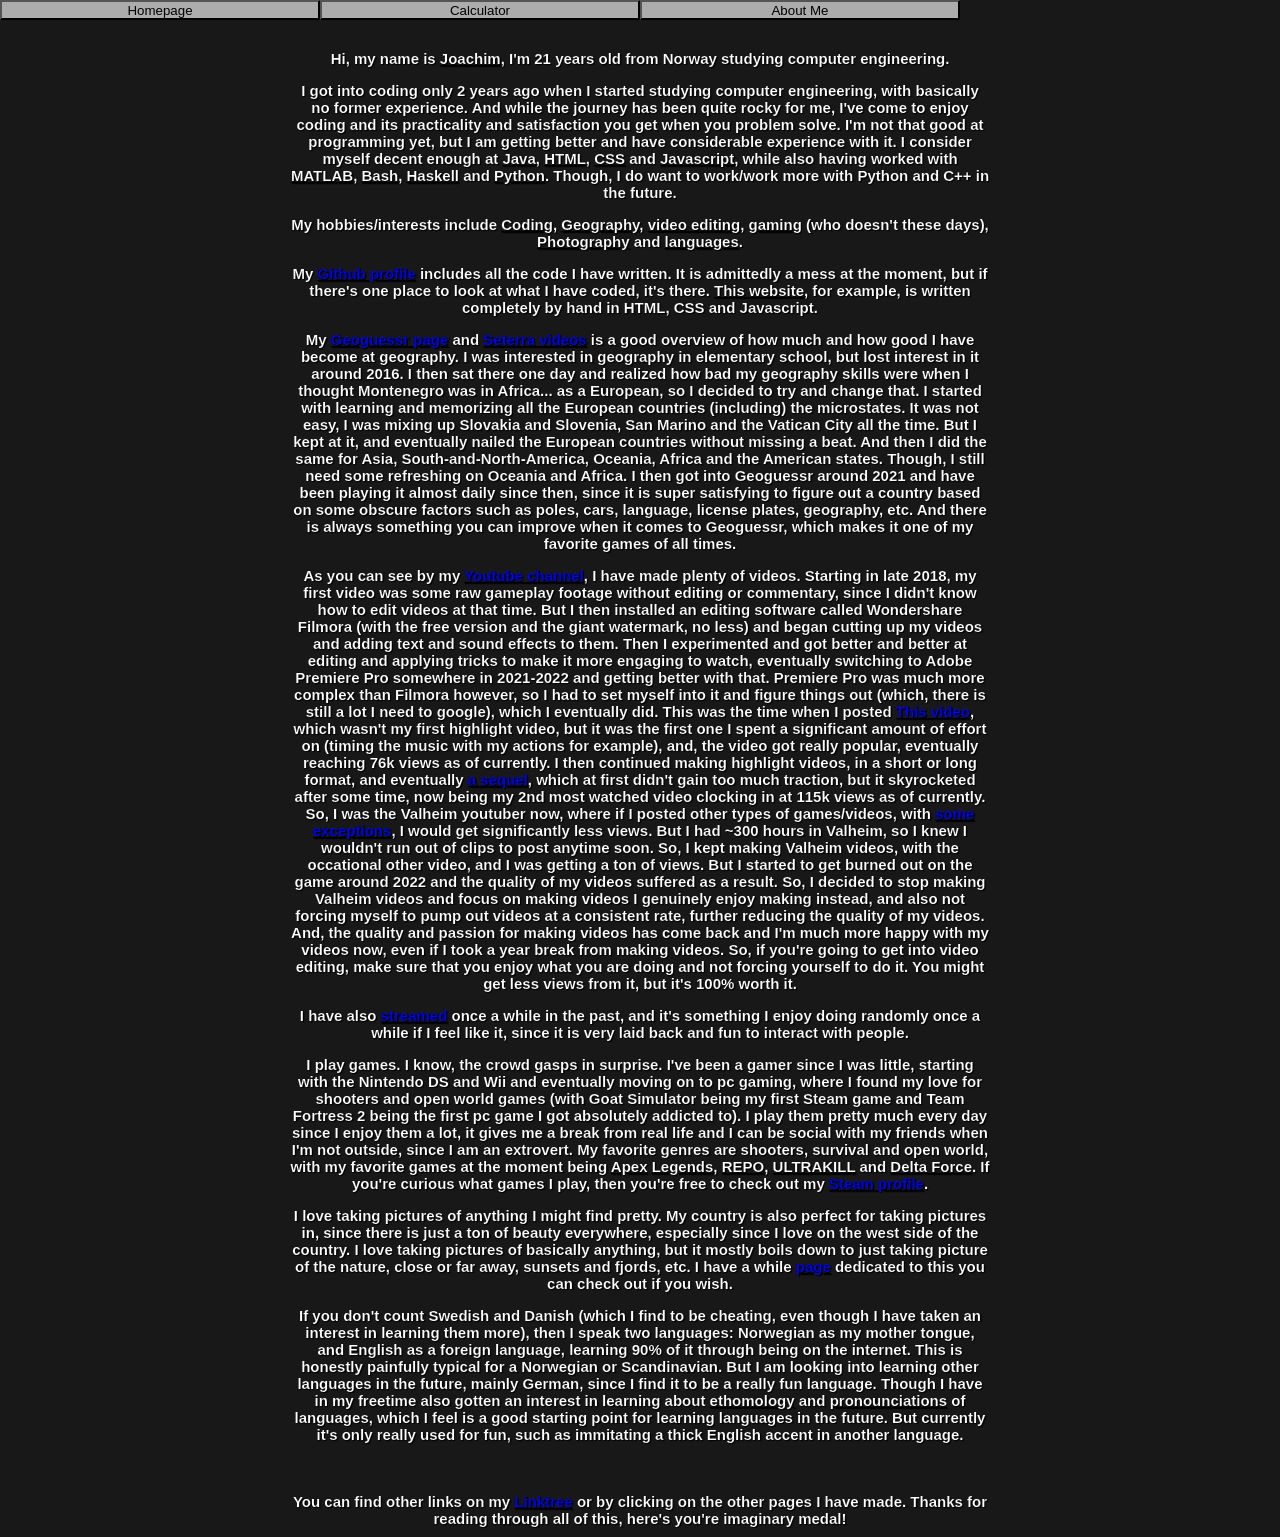
==== aboutMe.html @ 670fe854 "Endringar" ====
<!DOCTYPE html>
<html lang="en">
<head>
    <meta charset="UTF-8">
    <meta name="viewport" content="width=device-width, initial-scale=1.0">
    <title>Potat</title>
    <link rel="stylesheet" href="style.css">
    <link rel="stylesheet" href="https://fonts.googleapis.com/css2?family=Material+Symbols+Outlined:opsz,wght,FILL,GRAD@20..48,100..700,0..1,-50..200" />
</head>
<body>
    <header>
<!--Home page-->
        <div class="navBars">
            <a href="index.html">
                <button class="navs">Homepage</button>
            </a>
<!--Calculator-->
            <a href="calculator.html">
                <button class="navs">Calculator</button>
            </a>
<!--About me-->
            <a href="aboutMe.html">
                <button class="navs">About Me</button>
            </a>
    </header>
    <main>
        <h1 id="homePageText" style="margin-top: 50px; font-size:15px">
            Hi, my name is <u>Joachim</u>, I'm 21 years old from Norway studying computer engineering.
            <p></p>
            I got into coding only 2 years ago when I started studying computer engineering, with basically no former experience.
            And while the journey has been quite rocky for me, I've come to enjoy coding and its practicality and satisfaction
            you get when you problem solve. I'm not that good at programming yet, but I am getting better and have considerable experience
            with it.
            I consider myself decent enough at <u>Java</u>, <u>HTML</u>, <u>CSS</u> and <u>Javascript</u>, while also having worked with <u>MATLAB</u>, <u>Bash</u>, <u>Haskell</u> and <u>Python</u>.
            Though, I do want to work/work more with Python and C++ in the future.
            <p></p>
            My hobbies/interests include <u>Coding</u>, <u>Geography</u>, <u>video editing</u>, <u>gaming</u> (who doesn't these days), <u>Photography</u> and <u>languages</u>.
            <p></p>
            My <a href="https://github.com/672640" target="_blank">Github profile</a> includes all the code I have written. It is admittedly a mess at the moment,
            but if there's one place to look at what I have coded, it's there. <u>This website</u>, for example, is written completely by hand in HTML, CSS and Javascript.
            <p></p>
            My <a href="https://www.geoguessr.com/user/603ac48df532bb0001c68b80" target="_blank">Geoguessr page</a> and <a href="https://www.youtube.com/playlist?list=PL8deStAYjqfBbkMd4f9u9dDQFPP07Fe6f" target="_blank">Seterra videos</a>
            is a good overview of how much and how good I have become at geography.
            I was interested in geography in elementary school, but lost interest in it around 2016. I then sat there one day and realized how bad my geography skills were
            when I thought Montenegro was in Africa... as a European, so I decided to try and change that. I started with learning and memorizing all the European countries (including)
            the microstates. It was not easy, I was mixing up Slovakia and Slovenia, San Marino and the Vatican City all the time. But I kept at it, and eventually nailed the European countries
            without missing a beat. And then I did the same for Asia, South-and-North-America, Oceania, Africa and the American states. Though, I still need some refreshing on Oceania and Africa.
            I then got into Geoguessr around 2021 and have been playing it almost daily since then, since it is super satisfying to figure out a country based on some obscure factors such as
            poles, cars, language, license plates, geography, etc. And there is always something you can improve when it comes to Geoguessr, which makes it one of my favorite games of all times.
            <p></p>
            As you can see by my <a href="https://www.youtube.com/@PotatoKing147" target="_blank">Youtube channel</a>, I have made plenty of videos. Starting in late 2018, my first video was some raw
            gameplay footage without editing or commentary, since I didn't know how to edit videos at that time. But I then installed an editing software called Wondershare Filmora (with the free version
            and the giant watermark, no less) and began cutting up my videos and adding text and sound effects to them. Then I experimented and got better and better at editing and applying tricks to make it more engaging
            to watch, eventually switching to Adobe Premiere Pro somewhere in 2021-2022 and getting better with that. Premiere Pro was much more complex than Filmora however, so I had to set myself into it and
            figure things out (which, there is still a lot I need to google), which I eventually did. This was the time when I posted <a href="https://youtu.be/ET79sEJNN8g?si=wNRPL1x68pKnx_X3" target="_blank">This video</a>,
            which wasn't my first highlight video, but it was the first one I spent a significant amount of effort on (timing the music with my actions for example), and, the video got really popular, eventually reaching
            76k views as of currently. I then continued making highlight videos, in a short or long format, and eventually <a href="https://youtu.be/M4O_aT8iMiU?si=j2BxBBDhM7xXKykI" target="_blank">a sequel</a>, which at first
            didn't gain too much traction, but it skyrocketed after some time, now being my 2nd most watched video clocking in at 115k views as of currently. So, I was the Valheim youtuber now, where if I posted other types of
            games/videos, with <a href="https://youtu.be/DL8yqFz0GtY?si=TPMlk6aQvQXr0O6D" target="_blank">some exceptions</a>, I would get significantly less views. But I had ~300 hours in Valheim, so I knew I wouldn't run
            out of clips to post anytime soon. So, I kept making Valheim videos, with the occational other video, and I was getting a ton of views. But I started to get burned out on the game around 2022 and the quality of my
            videos suffered as a result. So, I decided to stop making Valheim videos and focus on making videos I genuinely enjoy making instead, and also not forcing myself to pump out videos at a consistent rate, further
            reducing the quality of my videos. And, the quality and passion for making videos has come back and I'm much more happy with my videos now, even if I took a year break from making videos. So, if you're going to
            get into video editing, make sure that you enjoy what you are doing and not forcing yourself to do it. You might get less views from it, but it's 100% worth it.
            <p></p>
            I have also <a href="https://www.twitch.tv/potatoking147" target="_blank">streamed</a> once a while in the past, and it's something I enjoy doing randomly once a while if I feel like it, since it is very laid back
            and fun to interact with people.
            <p></p>
            <strong>I play games.</strong> I know, the crowd gasps in surprise. I've been a gamer since I was little, starting with the Nintendo DS and Wii and eventually moving on to pc gaming, where I found my love for shooters
            and open world games (with Goat Simulator being my first Steam game and Team Fortress 2 being the first pc game I got absolutely addicted to). I play them pretty much every day since I enjoy them a lot, it gives me a break
            from real life and I can be social with my friends when I'm not outside, since I am an extrovert. My favorite genres are shooters, survival and open world, with my favorite games at the moment being
            <u>Apex</u> <u>Legends</u>, <u>REPO</u>, <u>ULTRAKILL</u> and <u>Delta Force</u>. If you're curious what games I play, then you're free to check out my <a href="https://steamcommunity.com/id/norskpro123/" target="_blank">Steam profile</a>.
            <p></p>
            I love taking pictures of anything I might find pretty. My country is also perfect for taking pictures in, since there is just a ton of beauty everywhere, especially since I love on the west side of the country. I love taking pictures of basically anything, but it mostly boils down
            to just taking picture of the nature, close or far away, sunsets and fjords, etc. I have a while <a href="favoritePictures.html" target="_blank">page</a> dedicated to this you can check out if you wish.
            <p></p>
            If you don't count Swedish and Danish (which I find to be cheating, even though I have taken an interest in learning them more), then I speak two languages: Norwegian as my mother tongue, and English as a foreign language, learning 90% of
            it through being on the internet. This is honestly painfully typical for a Norwegian or Scandinavian. But I am looking into learning other languages in the future, mainly German, since I find it to be a really fun language.
            Though I have in my freetime also gotten an interest in learning about <u>ethomology</u> and <u>pronounciations</u> of languages, which I feel is a good starting point for learning languages in the future. But currently it's
            only really used for fun, such as immitating a thick English accent in another language.
            <p style="margin-top: 50px"></p>
            You can find other links on my <a href="https://linktr.ee/PotatoKing_" target="_blank">Linktree</a> or by clicking on the other pages I have made. Thanks for reading through all of this, here's you're imaginary medal!
        </h1>
    </main>
    <footer>

    </footer>
<script src="index.js"></script>
</body>
</html>
---- style.css ----
* {
    font-family: Tahoma, sans-serif;
}

h1, h2, h3, h4, h5, h6 {
    color: white;
    text-decoration: none;
    -webkit-text-stroke: 0.15px black;
    text-shadow: 1.15px 1.15px 1.15px black;
}

#homePageTitle {
    margin-top:100px;
}

#homePageText {
    text-align: center;
    margin-top: 300px;
    max-width: 700px;
    margin-left: auto;
    margin-right: auto;
}

body {
    background-color:rgb(24, 24, 24);
}

.navBars {
    position:fixed;
    top:0;
    left:0;
    width: 100%;
}

.navs {
    float:left;
    height: 20px;
    width:calc(100% / 4);
    background-color: rgb(172, 172, 172);
}

.navBars button:hover {
    background-color:rgb(136, 136, 136);
}

.navBars button:active {
    background-color:rgb(100, 100, 100);
}

.pictureText {
    position: absolute;
    top: 50%;
    left: 50%;
    transform: translate(-50%, -50%);
    margin: 0;
    font-size: 60px;
}
#homePagePicture {
    width: 100%;
    height: 250px;
}
/*
.kalkulatorIndex {
    background-color: rgb(148, 148, 148);
    width: 150px;
    height:300px;
    border: 15px solid rgb(102, 9, 94);
    padding: 30px;
    margin-left:auto;
    margin-right:auto;
}
*/

#calculator {
    position:relative;
    background-color:rgb(51, 51, 51);
    width: 300px;
    border: 10px solid rgb(97, 97, 97);
    padding: 50px;
    margin-left:auto;
    margin-right:auto;
    margin-top:100px;
    border-radius: 30px;
}

#display {
    width:250px;
    margin-bottom:15px;
    font-size:2rem;
    text-align:left;
    border:3px solid rgb(85, 85, 85);
    border-radius: 8px;
    resize:vertical;
    background-color:rgb(221, 221, 221);
}
#topButtonRows button {
    width:34px;
    height:32px;
    margin-right:6.5px;
    margin-bottom:8px;
    background-color:rgb(255, 255, 255);
    cursor:pointer;
}

#topButtonRows button:hover {
    background-color:rgb(207, 207, 207)
}

#topButtonRows button:active {
    background-color:rgb(156, 156, 156)
}
#lowerButtonRows button {
    width:40px;
    height:40px;
    margin-right:10px;
    margin-bottom:8px;
    background-color:rgb(255, 255, 255);
    cursor:pointer;
}
#lowerButtonRows button:hover {
    background-color:rgb(207, 207, 207)
}
#lowerButtonRows button:active {
    background-color:rgb(156, 156, 156)
}
h1 {
    color:rgb(255, 255, 255);
}

#log_x {
    font-size:10px;
}
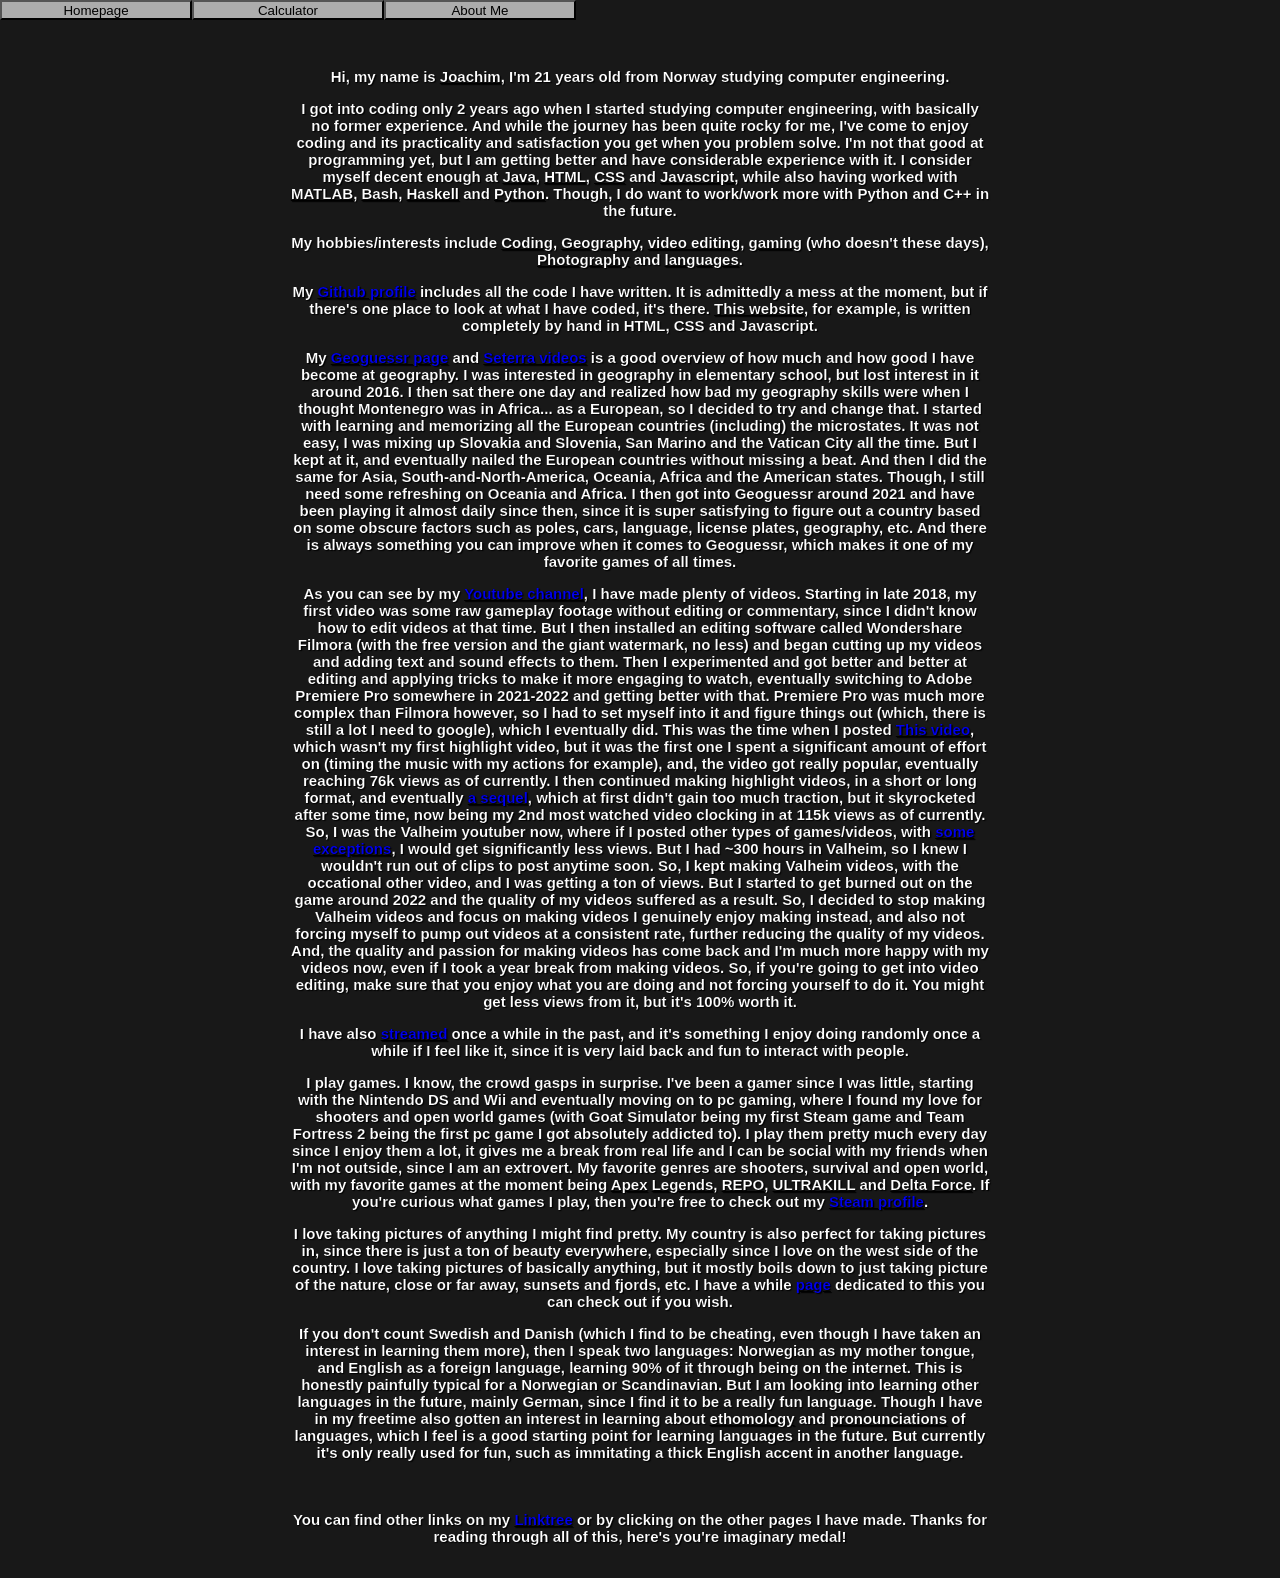
==== commit 7c8d7dbd: "Endringar" ====
--- a/aboutMe.html
+++ b/aboutMe.html
@@ -24,31 +24,30 @@
             </a>
     </header>
     <main>
-        <h1 id="homePageText" style="margin-top: 50px; font-size:15px">
-            Hi, my name is <u>Joachim</u>, I'm 21 years old from Norway studying computer engineering.
-            <p></p>
-            I got into coding only 2 years ago when I started studying computer engineering, with basically no former experience.
+        <h1 id="centeredText" style="margin-top: 50px; font-size:15px">
+            <p>Hi, my name is <u>Joachim</u>, I'm 21 years old from Norway studying computer engineering.</p>
+
+            <p>I got into coding only 2 years ago when I started studying computer engineering, with basically no former experience.
             And while the journey has been quite rocky for me, I've come to enjoy coding and its practicality and satisfaction
             you get when you problem solve. I'm not that good at programming yet, but I am getting better and have considerable experience
-            with it.
-            I consider myself decent enough at <u>Java</u>, <u>HTML</u>, <u>CSS</u> and <u>Javascript</u>, while also having worked with <u>MATLAB</u>, <u>Bash</u>, <u>Haskell</u> and <u>Python</u>.
-            Though, I do want to work/work more with Python and C++ in the future.
-            <p></p>
-            My hobbies/interests include <u>Coding</u>, <u>Geography</u>, <u>video editing</u>, <u>gaming</u> (who doesn't these days), <u>Photography</u> and <u>languages</u>.
-            <p></p>
-            My <a href="https://github.com/672640" target="_blank">Github profile</a> includes all the code I have written. It is admittedly a mess at the moment,
-            but if there's one place to look at what I have coded, it's there. <u>This website</u>, for example, is written completely by hand in HTML, CSS and Javascript.
-            <p></p>
-            My <a href="https://www.geoguessr.com/user/603ac48df532bb0001c68b80" target="_blank">Geoguessr page</a> and <a href="https://www.youtube.com/playlist?list=PL8deStAYjqfBbkMd4f9u9dDQFPP07Fe6f" target="_blank">Seterra videos</a>
+            with it. I consider myself decent enough at <u>Java</u>, <u>HTML</u>, <u>CSS</u> and <u>Javascript</u>, while also having worked with <u>MATLAB</u>,
+            <u>Bash</u>, <u>Haskell</u> and <u>Python</u>. Though, I do want to work/work more with Python and C++ in the future.</p>
+            
+            <p>My hobbies/interests include <u>Coding</u>, <u>Geography</u>, <u>video editing</u>, <u>gaming</u> (who doesn't these days), <u>Photography</u> and <u>languages</u>.</p>
+
+            <p>My <a href="https://github.com/672640" target="_blank">Github profile</a> includes all the code I have written. It is admittedly a mess at the moment,
+            but if there's one place to look at what I have coded, it's there. <u>This website</u>, for example, is written completely by hand in HTML, CSS and Javascript.</p>
+
+            <p>My <a href="https://www.geoguessr.com/user/603ac48df532bb0001c68b80" target="_blank">Geoguessr page</a> and <a href="https://www.youtube.com/playlist?list=PL8deStAYjqfBbkMd4f9u9dDQFPP07Fe6f" target="_blank">Seterra videos</a>
             is a good overview of how much and how good I have become at geography.
             I was interested in geography in elementary school, but lost interest in it around 2016. I then sat there one day and realized how bad my geography skills were
             when I thought Montenegro was in Africa... as a European, so I decided to try and change that. I started with learning and memorizing all the European countries (including)
             the microstates. It was not easy, I was mixing up Slovakia and Slovenia, San Marino and the Vatican City all the time. But I kept at it, and eventually nailed the European countries
             without missing a beat. And then I did the same for Asia, South-and-North-America, Oceania, Africa and the American states. Though, I still need some refreshing on Oceania and Africa.
             I then got into Geoguessr around 2021 and have been playing it almost daily since then, since it is super satisfying to figure out a country based on some obscure factors such as
-            poles, cars, language, license plates, geography, etc. And there is always something you can improve when it comes to Geoguessr, which makes it one of my favorite games of all times.
-            <p></p>
-            As you can see by my <a href="https://www.youtube.com/@PotatoKing147" target="_blank">Youtube channel</a>, I have made plenty of videos. Starting in late 2018, my first video was some raw
+            poles, cars, language, license plates, geography, etc. And there is always something you can improve when it comes to Geoguessr, which makes it one of my favorite games of all times.</p>
+
+            <p>As you can see by my <a href="https://www.youtube.com/@PotatoKing147" target="_blank">Youtube channel</a>, I have made plenty of videos. Starting in late 2018, my first video was some raw
             gameplay footage without editing or commentary, since I didn't know how to edit videos at that time. But I then installed an editing software called Wondershare Filmora (with the free version
             and the giant watermark, no less) and began cutting up my videos and adding text and sound effects to them. Then I experimented and got better and better at editing and applying tricks to make it more engaging
             to watch, eventually switching to Adobe Premiere Pro somewhere in 2021-2022 and getting better with that. Premiere Pro was much more complex than Filmora however, so I had to set myself into it and
@@ -60,25 +59,26 @@
             out of clips to post anytime soon. So, I kept making Valheim videos, with the occational other video, and I was getting a ton of views. But I started to get burned out on the game around 2022 and the quality of my
             videos suffered as a result. So, I decided to stop making Valheim videos and focus on making videos I genuinely enjoy making instead, and also not forcing myself to pump out videos at a consistent rate, further
             reducing the quality of my videos. And, the quality and passion for making videos has come back and I'm much more happy with my videos now, even if I took a year break from making videos. So, if you're going to
-            get into video editing, make sure that you enjoy what you are doing and not forcing yourself to do it. You might get less views from it, but it's 100% worth it.
-            <p></p>
-            I have also <a href="https://www.twitch.tv/potatoking147" target="_blank">streamed</a> once a while in the past, and it's something I enjoy doing randomly once a while if I feel like it, since it is very laid back
-            and fun to interact with people.
-            <p></p>
-            <strong>I play games.</strong> I know, the crowd gasps in surprise. I've been a gamer since I was little, starting with the Nintendo DS and Wii and eventually moving on to pc gaming, where I found my love for shooters
+            get into video editing, make sure that you enjoy what you are doing and not forcing yourself to do it. You might get less views from it, but it's 100% worth it.</p>
+
+            <p> I have also <a href="https://www.twitch.tv/potatoking147" target="_blank">streamed</a> once a while in the past, and it's something I enjoy doing randomly once a while if I feel like it, since it is very laid back
+            and fun to interact with people.</p>
+
+            <p><strong>I play games.</strong> I know, the crowd gasps in surprise. I've been a gamer since I was little, starting with the Nintendo DS and Wii and eventually moving on to pc gaming, where I found my love for shooters
             and open world games (with Goat Simulator being my first Steam game and Team Fortress 2 being the first pc game I got absolutely addicted to). I play them pretty much every day since I enjoy them a lot, it gives me a break
             from real life and I can be social with my friends when I'm not outside, since I am an extrovert. My favorite genres are shooters, survival and open world, with my favorite games at the moment being
-            <u>Apex</u> <u>Legends</u>, <u>REPO</u>, <u>ULTRAKILL</u> and <u>Delta Force</u>. If you're curious what games I play, then you're free to check out my <a href="https://steamcommunity.com/id/norskpro123/" target="_blank">Steam profile</a>.
-            <p></p>
-            I love taking pictures of anything I might find pretty. My country is also perfect for taking pictures in, since there is just a ton of beauty everywhere, especially since I love on the west side of the country. I love taking pictures of basically anything, but it mostly boils down
-            to just taking picture of the nature, close or far away, sunsets and fjords, etc. I have a while <a href="favoritePictures.html" target="_blank">page</a> dedicated to this you can check out if you wish.
-            <p></p>
-            If you don't count Swedish and Danish (which I find to be cheating, even though I have taken an interest in learning them more), then I speak two languages: Norwegian as my mother tongue, and English as a foreign language, learning 90% of
+            <u>Apex</u> <u>Legends</u>, <u>REPO</u>, <u>ULTRAKILL</u> and <u>Delta Force</u>. If you're curious what games I play, then you're free to check out my <a href="https://steamcommunity.com/id/norskpro123/" target="_blank">Steam profile</a>.</p>
+
+            <p>I love taking pictures of anything I might find pretty. My country is also perfect for taking pictures in, since there is just a ton of beauty everywhere, especially since I love on the west side of the country. I love taking pictures of basically anything, but it mostly boils down
+            to just taking picture of the nature, close or far away, sunsets and fjords, etc. I have a while <a href="favoritePictures.html" target="_blank">page</a> dedicated to this you can check out if you wish.</p>
+                
+            <p>If you don't count Swedish and Danish (which I find to be cheating, even though I have taken an interest in learning them more), then I speak two languages: Norwegian as my mother tongue, and English as a foreign language, learning 90% of
             it through being on the internet. This is honestly painfully typical for a Norwegian or Scandinavian. But I am looking into learning other languages in the future, mainly German, since I find it to be a really fun language.
             Though I have in my freetime also gotten an interest in learning about <u>ethomology</u> and <u>pronounciations</u> of languages, which I feel is a good starting point for learning languages in the future. But currently it's
-            only really used for fun, such as immitating a thick English accent in another language.
-            <p style="margin-top: 50px"></p>
-            You can find other links on my <a href="https://linktr.ee/PotatoKing_" target="_blank">Linktree</a> or by clicking on the other pages I have made. Thanks for reading through all of this, here's you're imaginary medal!
+            only really used for fun, such as immitating a thick English accent in another language.</p>
+                
+            <p style="margin-top: 50px">You can find other links on my <a href="https://linktr.ee/PotatoKing_" target="_blank">Linktree</a> or by clicking on the other pages I have made.
+            Thanks for reading through all of this, here's you're imaginary medal!</p>
         </h1>
     </main>
     <footer>
--- a/style.css
+++ b/style.css
@@ -13,7 +13,7 @@
     margin-top:100px;
 }
 
-#homePageText {
+#centeredText {
     text-align: center;
     margin-top: 300px;
     max-width: 700px;
@@ -23,10 +23,14 @@
 
 body {
     background-color:rgb(24, 24, 24);
+    margin-left: 0;
+    margin-right: 0;
+    padding-top: 10px;
+    padding-bottom: 10px;
 }
 
 .navBars {
-    position:fixed;
+    position:absolute;
     top:0;
     left:0;
     width: 100%;
@@ -35,7 +39,7 @@
 .navs {
     float:left;
     height: 20px;
-    width:calc(100% / 4);
+    width:calc(60% / 4);
     background-color: rgb(172, 172, 172);
 }
 
@@ -47,14 +51,13 @@
     background-color:rgb(100, 100, 100);
 }
 
-.pictureText {
-    position: absolute;
-    top: 50%;
-    left: 50%;
-    transform: translate(-50%, -50%);
-    margin: 0;
-    font-size: 60px;
+.languageSwitch {
+    float: right;
+    height: 20px;
+    width:calc(20% / 3);
+    background-color: rgb(172, 172, 172);
 }
+
 #homePagePicture {
     width: 100%;
     height: 250px;
@@ -129,4 +132,28 @@
 
 #log_x {
     font-size:10px;
+}
+
+#favoritePicturesAlignmentHorizontal {
+    margin-top: 16px;
+    width: 49.5%;
+    height: auto;
+}
+
+#favoritePicturesAlignmentVertical {
+    margin-top: 16px;
+    width: 49.5%;
+    height: 900px;
+}
+
+.PictureContainer {
+    display: flex;
+    align-items: center;
+    justify-content: center;
+    position: relative;
+    margin-right: 50%;
+}
+
+.PictureText {
+    position: absolute;
 }
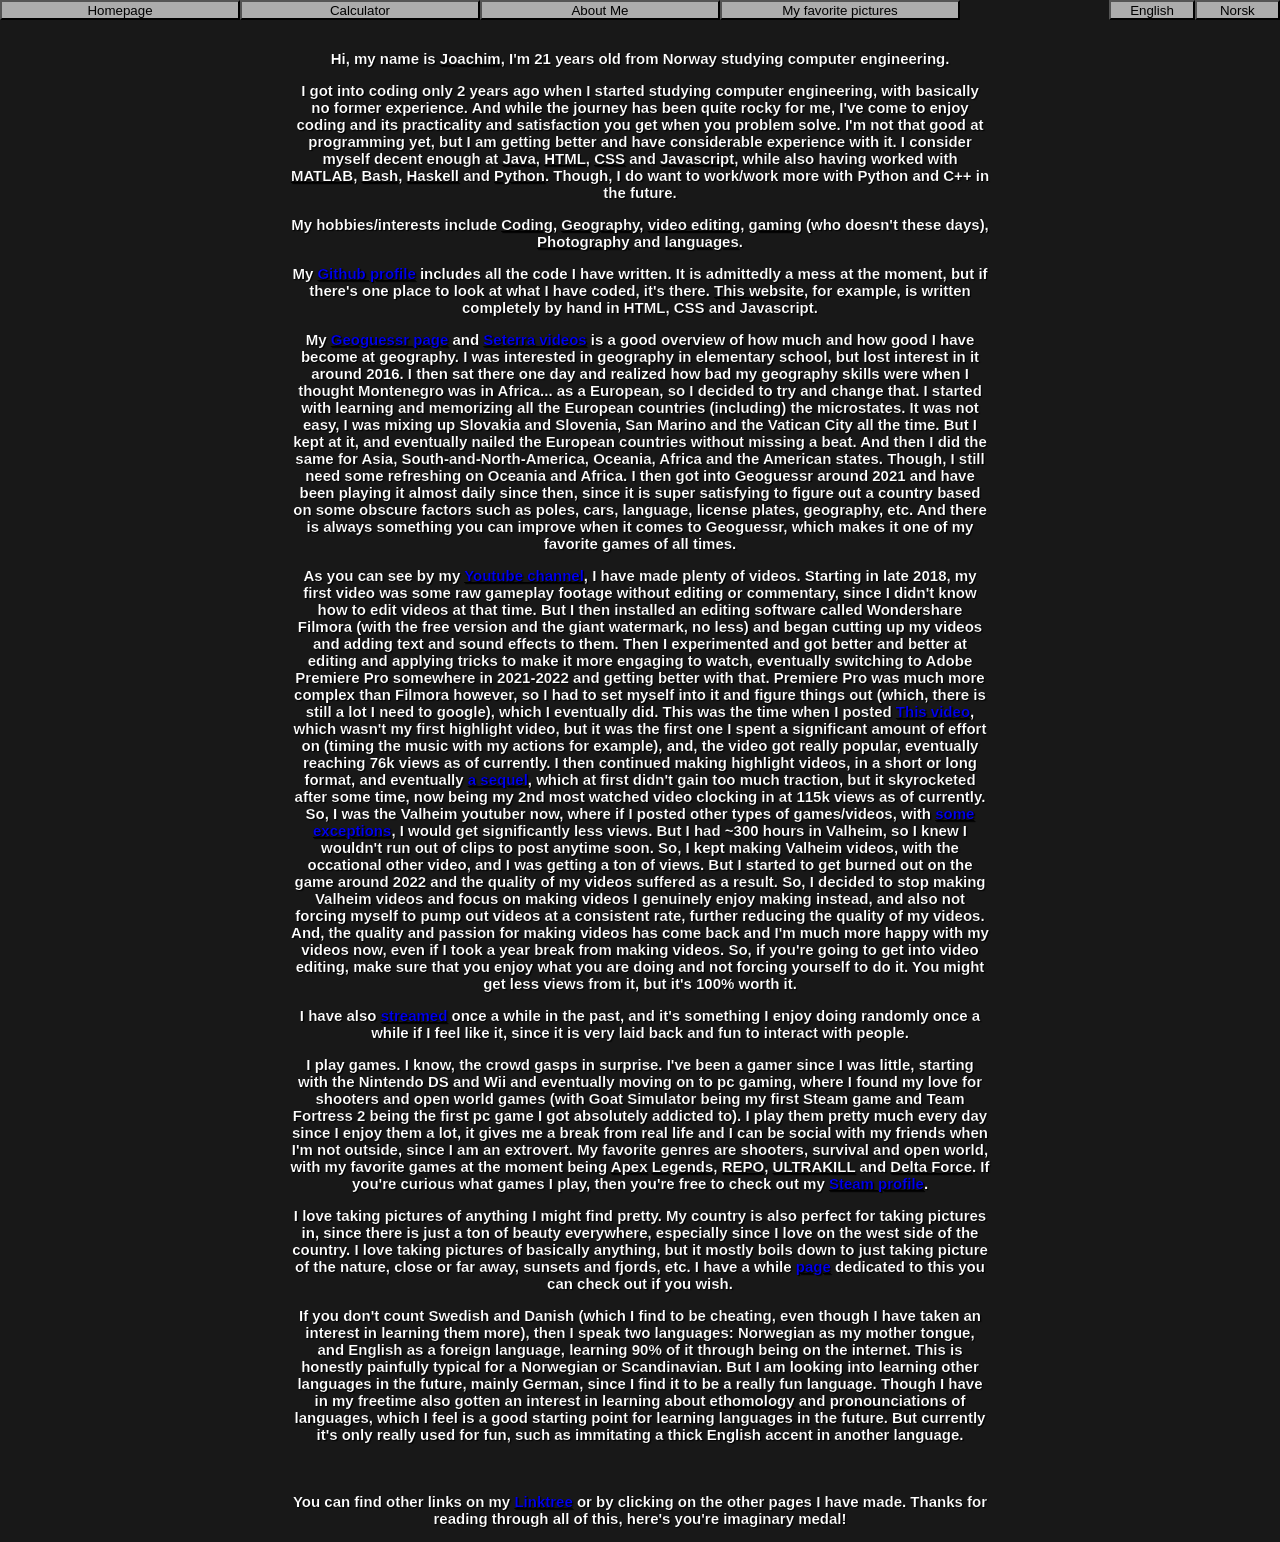
==== commit 28225ee2: "Endringar" ====
--- a/aboutMe.html
+++ b/aboutMe.html
@@ -3,7 +3,7 @@
 <head>
     <meta charset="UTF-8">
     <meta name="viewport" content="width=device-width, initial-scale=1.0">
-    <title>Potat</title>
+    <title>About Me</title>
     <link rel="stylesheet" href="style.css">
     <link rel="stylesheet" href="https://fonts.googleapis.com/css2?family=Material+Symbols+Outlined:opsz,wght,FILL,GRAD@20..48,100..700,0..1,-50..200" />
 </head>
@@ -22,6 +22,15 @@
             <a href="aboutMe.html">
                 <button class="navs">About Me</button>
             </a>
+<!--Language: Norwegian nynorsk-->
+            <button class="languageSwitch">Norsk</button>
+<!--Language: English-->
+            <button class="languageSwitch">English</button>
+<!--Favorite pictures-->
+            <a href="favoritePictures.html">
+                <button class="navs">My favorite pictures</button>
+            </a>
+        </div>
     </header>
     <main>
         <h1 id="centeredText" style="margin-top: 50px; font-size:15px">
--- a/style.css
+++ b/style.css
@@ -25,8 +25,7 @@
     background-color:rgb(24, 24, 24);
     margin-left: 0;
     margin-right: 0;
-    padding-top: 10px;
-    padding-bottom: 10px;
+    
 }
 
 .navBars {
@@ -39,7 +38,7 @@
 .navs {
     float:left;
     height: 20px;
-    width:calc(60% / 4);
+    width:calc(75% / 4);
     background-color: rgb(172, 172, 172);
 }
 
@@ -57,11 +56,12 @@
     width:calc(20% / 3);
     background-color: rgb(172, 172, 172);
 }
-
-#homePagePicture {
-    width: 100%;
-    height: 250px;
+/*
+#homePagePictureLinks {
+    width: 200px;
+    height: 200px;
 }
+*/
 /*
 .kalkulatorIndex {
     background-color: rgb(148, 148, 148);
@@ -77,7 +77,7 @@
 #calculator {
     position:relative;
     background-color:rgb(51, 51, 51);
-    width: 300px;
+    width: 250px;
     border: 10px solid rgb(97, 97, 97);
     padding: 50px;
     margin-left:auto;
@@ -87,7 +87,7 @@
 }
 
 #display {
-    width:250px;
+    width:230px;
     margin-bottom:15px;
     font-size:2rem;
     text-align:left;
@@ -96,15 +96,15 @@
     resize:vertical;
     background-color:rgb(221, 221, 221);
 }
+/*
 #topButtonRows button {
-    width:34px;
-    height:32px;
+    width:38.1px;
+    height:38.1px;
     margin-right:6.5px;
     margin-bottom:8px;
     background-color:rgb(255, 255, 255);
     cursor:pointer;
 }
-
 #topButtonRows button:hover {
     background-color:rgb(207, 207, 207)
 }
@@ -112,48 +112,50 @@
 #topButtonRows button:active {
     background-color:rgb(156, 156, 156)
 }
-#lowerButtonRows button {
-    width:40px;
-    height:40px;
+*/
+#buttonRows button {
+    width:48px;
+    height:48px;
     margin-right:10px;
     margin-bottom:8px;
     background-color:rgb(255, 255, 255);
     cursor:pointer;
 }
-#lowerButtonRows button:hover {
+#buttonRows button:hover {
     background-color:rgb(207, 207, 207)
 }
-#lowerButtonRows button:active {
+#buttonRows button:active {
     background-color:rgb(156, 156, 156)
-}
-h1 {
-    color:rgb(255, 255, 255);
 }
 
 #log_x {
     font-size:10px;
 }
 
+#picturesContainer {
+    display: flex;
+    gap: 0.8%;
+    flex-wrap: wrap;
+}
+
 #favoritePicturesAlignmentHorizontal {
     margin-top: 16px;
-    width: 49.5%;
+    width: 49.6%;
     height: auto;
 }
 
 #favoritePicturesAlignmentVertical {
     margin-top: 16px;
-    width: 49.5%;
+    width: 49.6%;
     height: 900px;
 }
 
-.PictureContainer {
-    display: flex;
-    align-items: center;
-    justify-content: center;
-    position: relative;
-    margin-right: 50%;
-}
-
-.PictureText {
-    position: absolute;
+#homePagePicturesAlignment {
+    margin-right: 50px;
+    margin-left: 50px;
+    margin-top: 16px;
+    width: 300px;
+    height: 300px;
+    border-radius: 50%;
+    object-fit: cover;
 }
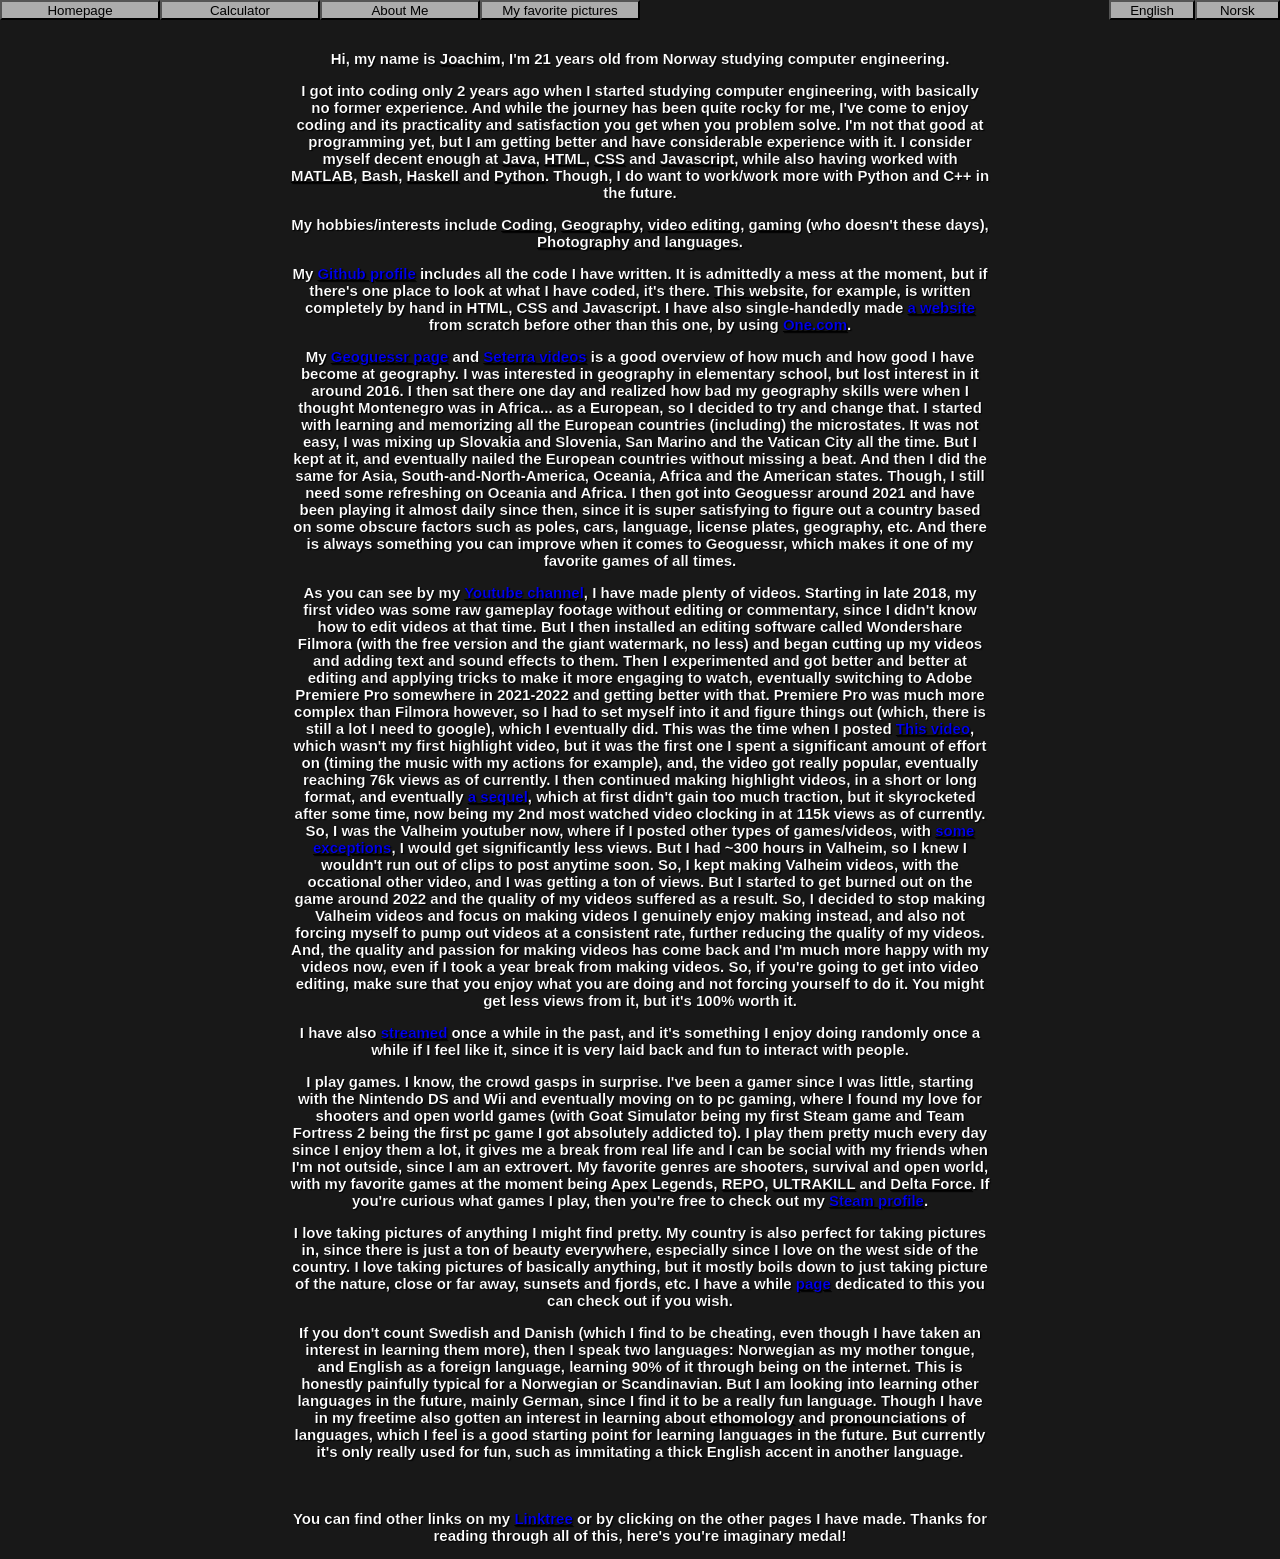
==== commit 966ec351: "Endringar" ====
--- a/aboutMe.html
+++ b/aboutMe.html
@@ -45,8 +45,8 @@
             <p>My hobbies/interests include <u>Coding</u>, <u>Geography</u>, <u>video editing</u>, <u>gaming</u> (who doesn't these days), <u>Photography</u> and <u>languages</u>.</p>
 
             <p>My <a href="https://github.com/672640" target="_blank">Github profile</a> includes all the code I have written. It is admittedly a mess at the moment,
-            but if there's one place to look at what I have coded, it's there. <u>This website</u>, for example, is written completely by hand in HTML, CSS and Javascript.</p>
-
+            but if there's one place to look at what I have coded, it's there. <u>This website</u>, for example, is written completely by hand in HTML, CSS and Javascript.
+            I have also single-handedly made <a href="https://oenhytter.com/" target="_blank">a website</a> from scratch before other than this one, by using <a href="https://www.one.com/en/" target="_blank">One.com</a>.</p>
             <p>My <a href="https://www.geoguessr.com/user/603ac48df532bb0001c68b80" target="_blank">Geoguessr page</a> and <a href="https://www.youtube.com/playlist?list=PL8deStAYjqfBbkMd4f9u9dDQFPP07Fe6f" target="_blank">Seterra videos</a>
             is a good overview of how much and how good I have become at geography.
             I was interested in geography in elementary school, but lost interest in it around 2016. I then sat there one day and realized how bad my geography skills were
--- a/style.css
+++ b/style.css
@@ -38,7 +38,7 @@
 .navs {
     float:left;
     height: 20px;
-    width:calc(75% / 4);
+    width:calc(75% / 6);
     background-color: rgb(172, 172, 172);
 }
 
@@ -158,4 +158,42 @@
     height: 300px;
     border-radius: 50%;
     object-fit: cover;
+}
+
+#JSTestingButton {
+/*
+    margin-right: 50%;
+    margin-left: 20%;
+*/
+    margin-top: 50px;
+    margin-left: 50%;
+    margin-right: 50%;
+    width: 100px;
+    height: 100px;
+    position: absolute;
+    background-color: rgb(172, 172, 172);
+}
+#changeBackgroundColorBlue {
+    width: 100px;
+    height: 100px;
+    position: relative;
+    background-color: rgb(122, 50, 189);
+    bottom: 60px;
+}
+@keyframes moveButton {
+    0% { left: -50%;}
+    100% { left: 42%;}
+}
+
+@keyframes rainbowButton {
+    0% { background-color: DodgerBlue; left: -50%}
+    25% { background-color: FireBrick;}
+    50% { background-color: green;}
+    75% { background-color: purple;}
+    100% { background-color: yellow; left: 42%}
+}
+
+#catchButtonText {
+    margin-top: 100px;
+    margin-left: 20%;
 }
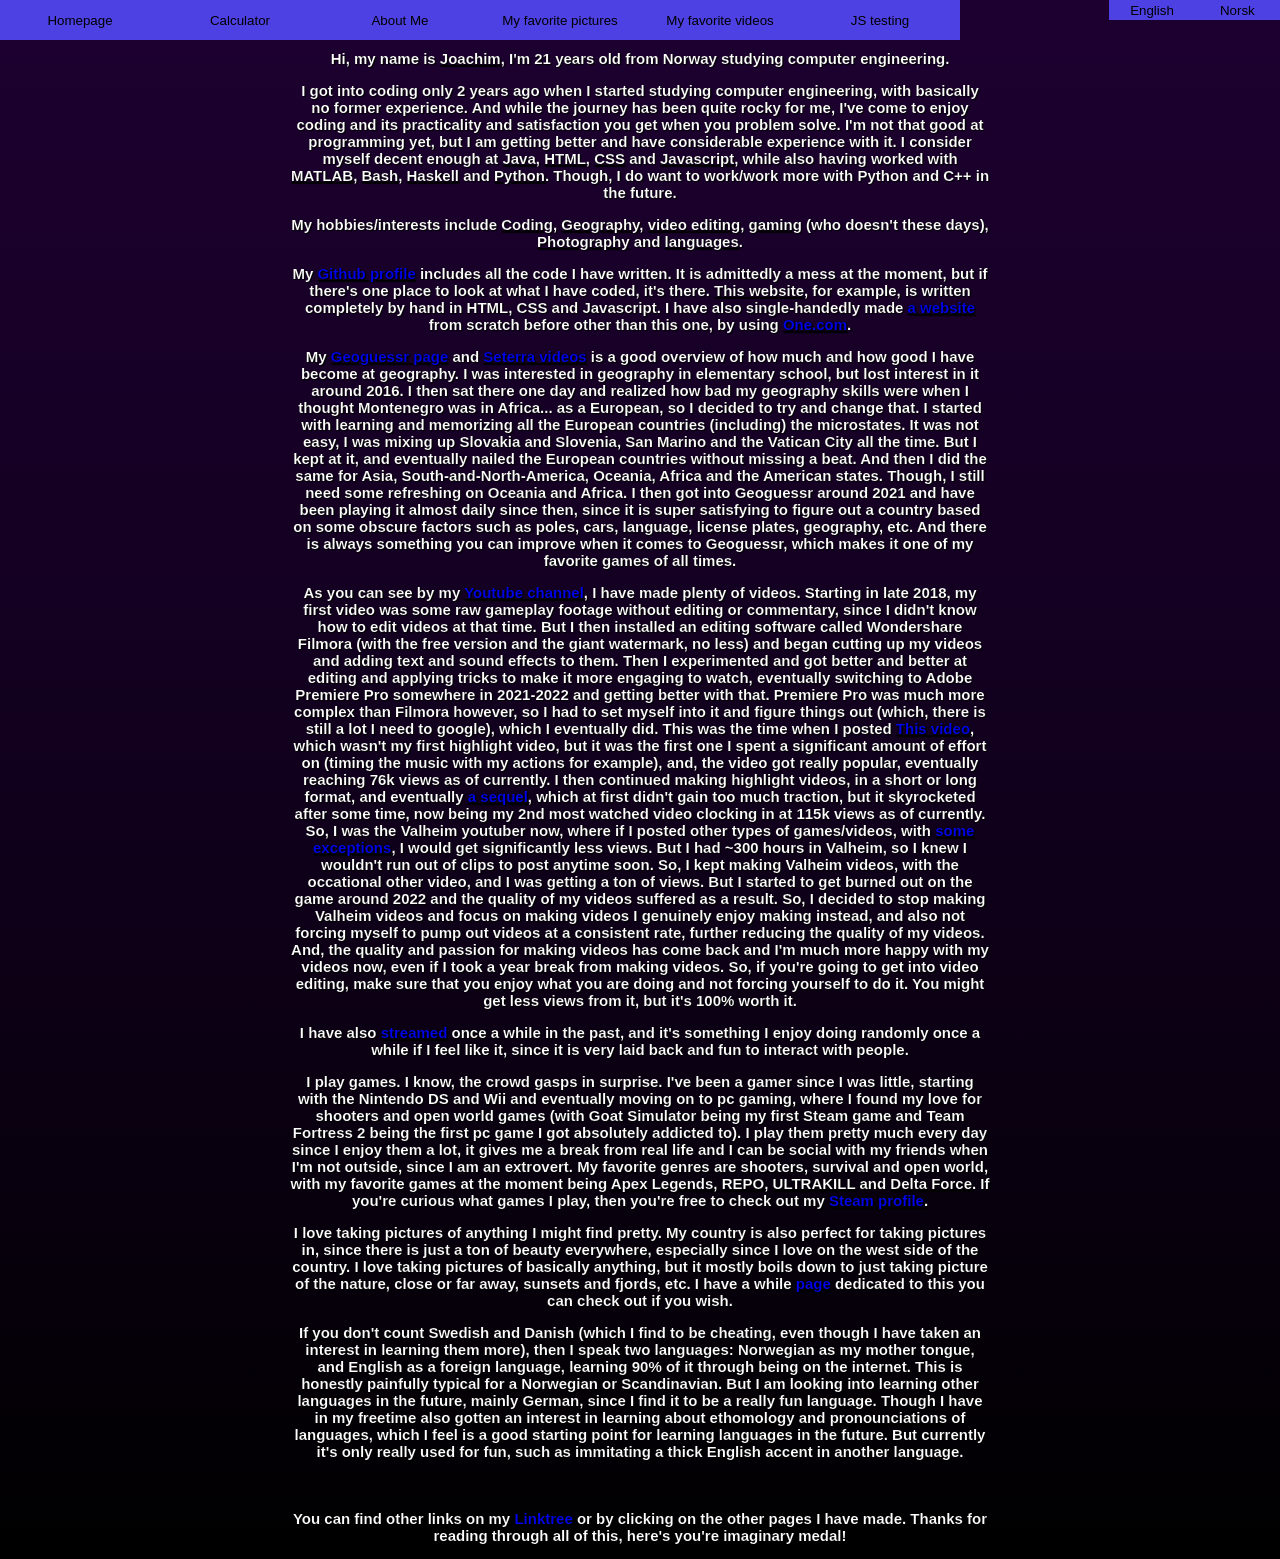
==== commit d16a9b0e: "Making it more user friendly" ====
--- a/aboutMe.html
+++ b/aboutMe.html
@@ -8,7 +8,7 @@
     <link rel="stylesheet" href="https://fonts.googleapis.com/css2?family=Material+Symbols+Outlined:opsz,wght,FILL,GRAD@20..48,100..700,0..1,-50..200" />
 </head>
 <body>
-    <header>
+<header>
 <!--Home page-->
         <div class="navBars">
             <a href="index.html">
@@ -29,6 +29,14 @@
 <!--Favorite pictures-->
             <a href="favoritePictures.html">
                 <button class="navs">My favorite pictures</button>
+            </a>
+<!--Favorite videos-->
+            <a href="favoriteVideos.html">
+                <button class="navs">My favorite videos</button>
+            </a>
+<!--JS testing-->
+            <a href="testingWithJS.html">
+                <button class="navs">JS testing</button>
             </a>
         </div>
     </header>
--- a/style.css
+++ b/style.css
@@ -22,7 +22,10 @@
 }
 
 body {
-    background-color:rgb(24, 24, 24);
+    background: linear-gradient(to bottom, rgb(29, 0, 48), rgb(17, 0, 29), rgb(0, 0, 0));
+    /*
+    background-color:rgb(14, 11, 45);
+    */
     margin-left: 0;
     margin-right: 0;
     
@@ -32,29 +35,32 @@
     position:absolute;
     top:0;
     left:0;
+    height: 40px;
     width: 100%;
 }
 
 .navs {
     float:left;
-    height: 20px;
+    height: 100%;
     width:calc(75% / 6);
-    background-color: rgb(172, 172, 172);
+    background-color: rgb(78, 65, 228);
+    border: 0px;
 }
 
 .navBars button:hover {
-    background-color:rgb(136, 136, 136);
+    background-color:rgb(113, 102, 231);
 }
 
 .navBars button:active {
-    background-color:rgb(100, 100, 100);
+    background-color:rgb(154, 148, 223);
 }
 
 .languageSwitch {
     float: right;
     height: 20px;
     width:calc(20% / 3);
-    background-color: rgb(172, 172, 172);
+    background-color: rgb(78, 65, 228);
+    border: 0px;
 }
 /*
 #homePagePictureLinks {
@@ -173,13 +179,6 @@
     position: absolute;
     background-color: rgb(172, 172, 172);
 }
-#changeBackgroundColorBlue {
-    width: 100px;
-    height: 100px;
-    position: relative;
-    background-color: rgb(122, 50, 189);
-    bottom: 60px;
-}
 @keyframes moveButton {
     0% { left: -50%;}
     100% { left: 42%;}
@@ -194,6 +193,19 @@
 }
 
 #catchButtonText {
+    position: absolute;
     margin-top: 100px;
     margin-left: 20%;
+}
+
+#changeBackgroundButton {
+    width: 100px;
+    height: 100px;
+    position: absolute;
+    background-color: DodgerBlue;
+    bottom: 81.5%;
+}
+
+#indexPageNavbars {
+
 }
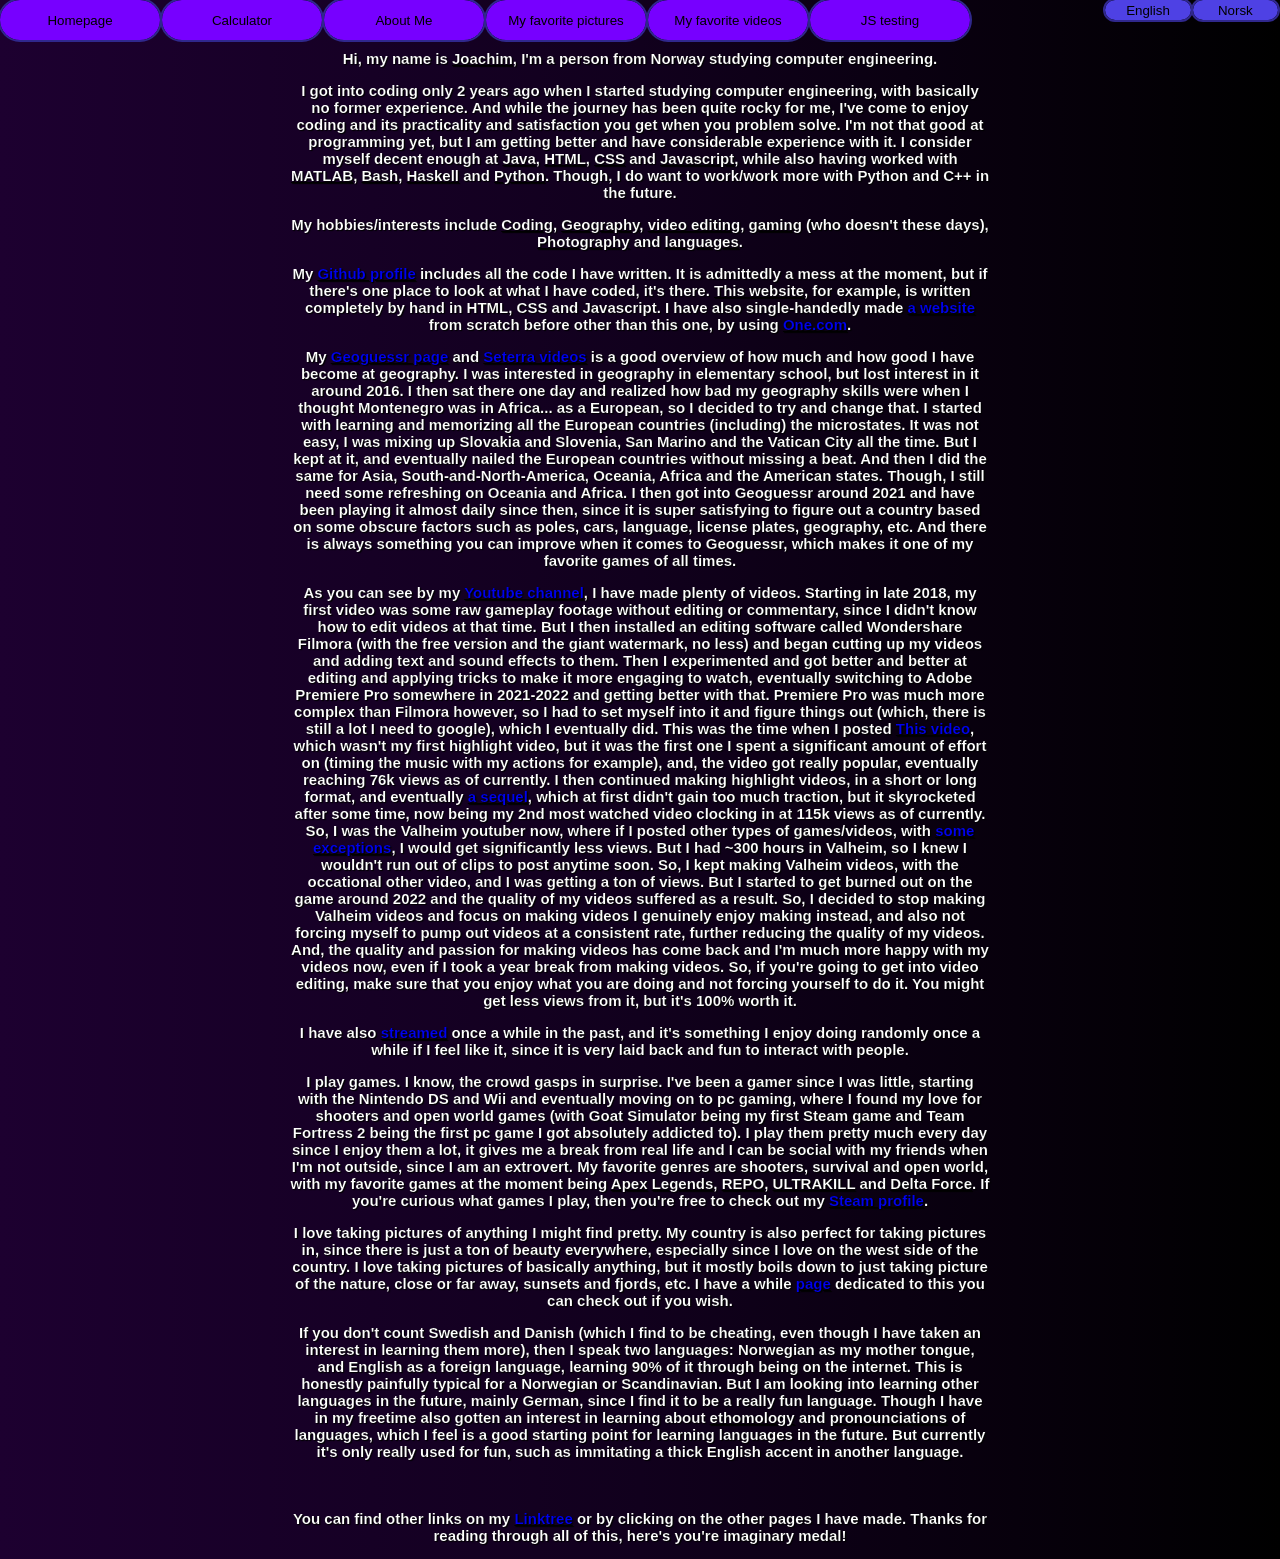
==== commit 479cae0c: "Made the home better and various other changes" ====
--- a/aboutMe.html
+++ b/aboutMe.html
@@ -42,7 +42,7 @@
     </header>
     <main>
         <h1 id="centeredText" style="margin-top: 50px; font-size:15px">
-            <p>Hi, my name is <u>Joachim</u>, I'm 21 years old from Norway studying computer engineering.</p>
+            <p>Hi, my name is <u>Joachim</u>, I'm a person from Norway studying computer engineering.</p>
 
             <p>I got into coding only 2 years ago when I started studying computer engineering, with basically no former experience.
             And while the journey has been quite rocky for me, I've come to enjoy coding and its practicality and satisfaction
--- a/style.css
+++ b/style.css
@@ -22,10 +22,7 @@
 }
 
 body {
-    background: linear-gradient(to bottom, rgb(29, 0, 48), rgb(17, 0, 29), rgb(0, 0, 0));
-    /*
-    background-color:rgb(14, 11, 45);
-    */
+    background: linear-gradient(to right, rgb(29, 0, 48), rgb(17, 0, 29), rgb(0, 0, 0));
     margin-left: 0;
     margin-right: 0;
     
@@ -43,8 +40,11 @@
     float:left;
     height: 100%;
     width:calc(75% / 6);
-    background-color: rgb(78, 65, 228);
-    border: 0px;
+    background-color: rgb(119, 0, 255);
+    border-radius: 30px;
+    border: 0px;
+    outline: 2px solid rgb(48, 40, 141);
+    margin-right: 2px;
 }
 
 .navBars button:hover {
@@ -57,10 +57,14 @@
 
 .languageSwitch {
     float: right;
-    height: 20px;
+    height: 50%;
     width:calc(20% / 3);
     background-color: rgb(78, 65, 228);
     border: 0px;
+    border-radius: 30px;
+    border: 0px;
+    outline: 2px solid rgb(48, 40, 141);
+    margin-right: 2px;
 }
 /*
 #homePagePictureLinks {
@@ -207,5 +211,32 @@
 }
 
 #indexPageNavbars {
-
+    position: relative;
+    gap: 8px;
+    padding: 30px;
+    width: 40%;
+    display: flex;
+    justify-content: center;
+    align-items: stretch;
+    flex-direction: column;
+    border: 10px solid rgb(46, 0, 105);
+    margin-left:auto;
+    margin-right:auto;
+    margin-top: 30px;
+}
+
+#indexPageNavbars button:hover {
+    background-color:rgb(113, 102, 231);
+}
+
+#indexPageNavbars button:active {
+    background-color:rgb(154, 148, 223);
+}
+
+#indexNavs {
+    width: 100%;
+    height: 80px;
+    background-color: rgb(119, 0, 255);
+    border: 0px;
+    outline: 2px solid rgb(53, 0, 122);
 }
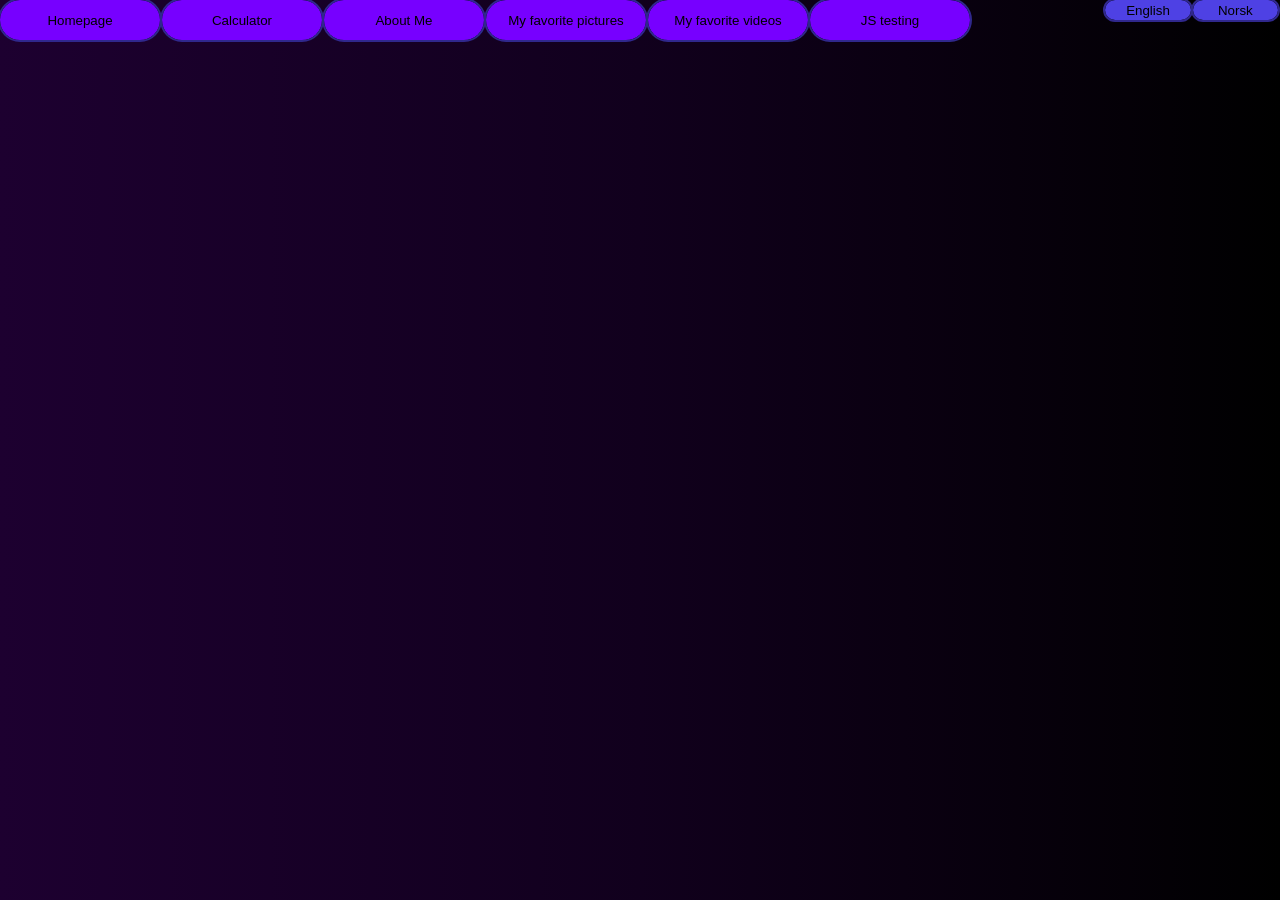
==== commit 5b1fed2e: "Update aboutMe.html" ====
--- a/aboutMe.html
+++ b/aboutMe.html
@@ -41,62 +41,6 @@
         </div>
     </header>
     <main>
-        <h1 id="centeredText" style="margin-top: 50px; font-size:15px">
-            <p>Hi, my name is <u>Joachim</u>, I'm a person from Norway studying computer engineering.</p>
-
-            <p>I got into coding only 2 years ago when I started studying computer engineering, with basically no former experience.
-            And while the journey has been quite rocky for me, I've come to enjoy coding and its practicality and satisfaction
-            you get when you problem solve. I'm not that good at programming yet, but I am getting better and have considerable experience
-            with it. I consider myself decent enough at <u>Java</u>, <u>HTML</u>, <u>CSS</u> and <u>Javascript</u>, while also having worked with <u>MATLAB</u>,
-            <u>Bash</u>, <u>Haskell</u> and <u>Python</u>. Though, I do want to work/work more with Python and C++ in the future.</p>
-            
-            <p>My hobbies/interests include <u>Coding</u>, <u>Geography</u>, <u>video editing</u>, <u>gaming</u> (who doesn't these days), <u>Photography</u> and <u>languages</u>.</p>
-
-            <p>My <a href="https://github.com/672640" target="_blank">Github profile</a> includes all the code I have written. It is admittedly a mess at the moment,
-            but if there's one place to look at what I have coded, it's there. <u>This website</u>, for example, is written completely by hand in HTML, CSS and Javascript.
-            I have also single-handedly made <a href="https://oenhytter.com/" target="_blank">a website</a> from scratch before other than this one, by using <a href="https://www.one.com/en/" target="_blank">One.com</a>.</p>
-            <p>My <a href="https://www.geoguessr.com/user/603ac48df532bb0001c68b80" target="_blank">Geoguessr page</a> and <a href="https://www.youtube.com/playlist?list=PL8deStAYjqfBbkMd4f9u9dDQFPP07Fe6f" target="_blank">Seterra videos</a>
-            is a good overview of how much and how good I have become at geography.
-            I was interested in geography in elementary school, but lost interest in it around 2016. I then sat there one day and realized how bad my geography skills were
-            when I thought Montenegro was in Africa... as a European, so I decided to try and change that. I started with learning and memorizing all the European countries (including)
-            the microstates. It was not easy, I was mixing up Slovakia and Slovenia, San Marino and the Vatican City all the time. But I kept at it, and eventually nailed the European countries
-            without missing a beat. And then I did the same for Asia, South-and-North-America, Oceania, Africa and the American states. Though, I still need some refreshing on Oceania and Africa.
-            I then got into Geoguessr around 2021 and have been playing it almost daily since then, since it is super satisfying to figure out a country based on some obscure factors such as
-            poles, cars, language, license plates, geography, etc. And there is always something you can improve when it comes to Geoguessr, which makes it one of my favorite games of all times.</p>
-
-            <p>As you can see by my <a href="https://www.youtube.com/@PotatoKing147" target="_blank">Youtube channel</a>, I have made plenty of videos. Starting in late 2018, my first video was some raw
-            gameplay footage without editing or commentary, since I didn't know how to edit videos at that time. But I then installed an editing software called Wondershare Filmora (with the free version
-            and the giant watermark, no less) and began cutting up my videos and adding text and sound effects to them. Then I experimented and got better and better at editing and applying tricks to make it more engaging
-            to watch, eventually switching to Adobe Premiere Pro somewhere in 2021-2022 and getting better with that. Premiere Pro was much more complex than Filmora however, so I had to set myself into it and
-            figure things out (which, there is still a lot I need to google), which I eventually did. This was the time when I posted <a href="https://youtu.be/ET79sEJNN8g?si=wNRPL1x68pKnx_X3" target="_blank">This video</a>,
-            which wasn't my first highlight video, but it was the first one I spent a significant amount of effort on (timing the music with my actions for example), and, the video got really popular, eventually reaching
-            76k views as of currently. I then continued making highlight videos, in a short or long format, and eventually <a href="https://youtu.be/M4O_aT8iMiU?si=j2BxBBDhM7xXKykI" target="_blank">a sequel</a>, which at first
-            didn't gain too much traction, but it skyrocketed after some time, now being my 2nd most watched video clocking in at 115k views as of currently. So, I was the Valheim youtuber now, where if I posted other types of
-            games/videos, with <a href="https://youtu.be/DL8yqFz0GtY?si=TPMlk6aQvQXr0O6D" target="_blank">some exceptions</a>, I would get significantly less views. But I had ~300 hours in Valheim, so I knew I wouldn't run
-            out of clips to post anytime soon. So, I kept making Valheim videos, with the occational other video, and I was getting a ton of views. But I started to get burned out on the game around 2022 and the quality of my
-            videos suffered as a result. So, I decided to stop making Valheim videos and focus on making videos I genuinely enjoy making instead, and also not forcing myself to pump out videos at a consistent rate, further
-            reducing the quality of my videos. And, the quality and passion for making videos has come back and I'm much more happy with my videos now, even if I took a year break from making videos. So, if you're going to
-            get into video editing, make sure that you enjoy what you are doing and not forcing yourself to do it. You might get less views from it, but it's 100% worth it.</p>
-
-            <p> I have also <a href="https://www.twitch.tv/potatoking147" target="_blank">streamed</a> once a while in the past, and it's something I enjoy doing randomly once a while if I feel like it, since it is very laid back
-            and fun to interact with people.</p>
-
-            <p><strong>I play games.</strong> I know, the crowd gasps in surprise. I've been a gamer since I was little, starting with the Nintendo DS and Wii and eventually moving on to pc gaming, where I found my love for shooters
-            and open world games (with Goat Simulator being my first Steam game and Team Fortress 2 being the first pc game I got absolutely addicted to). I play them pretty much every day since I enjoy them a lot, it gives me a break
-            from real life and I can be social with my friends when I'm not outside, since I am an extrovert. My favorite genres are shooters, survival and open world, with my favorite games at the moment being
-            <u>Apex</u> <u>Legends</u>, <u>REPO</u>, <u>ULTRAKILL</u> and <u>Delta Force</u>. If you're curious what games I play, then you're free to check out my <a href="https://steamcommunity.com/id/norskpro123/" target="_blank">Steam profile</a>.</p>
-
-            <p>I love taking pictures of anything I might find pretty. My country is also perfect for taking pictures in, since there is just a ton of beauty everywhere, especially since I love on the west side of the country. I love taking pictures of basically anything, but it mostly boils down
-            to just taking picture of the nature, close or far away, sunsets and fjords, etc. I have a while <a href="favoritePictures.html" target="_blank">page</a> dedicated to this you can check out if you wish.</p>
-                
-            <p>If you don't count Swedish and Danish (which I find to be cheating, even though I have taken an interest in learning them more), then I speak two languages: Norwegian as my mother tongue, and English as a foreign language, learning 90% of
-            it through being on the internet. This is honestly painfully typical for a Norwegian or Scandinavian. But I am looking into learning other languages in the future, mainly German, since I find it to be a really fun language.
-            Though I have in my freetime also gotten an interest in learning about <u>ethomology</u> and <u>pronounciations</u> of languages, which I feel is a good starting point for learning languages in the future. But currently it's
-            only really used for fun, such as immitating a thick English accent in another language.</p>
-                
-            <p style="margin-top: 50px">You can find other links on my <a href="https://linktr.ee/PotatoKing_" target="_blank">Linktree</a> or by clicking on the other pages I have made.
-            Thanks for reading through all of this, here's you're imaginary medal!</p>
-        </h1>
     </main>
     <footer>
 
--- a/style.css
+++ b/style.css
@@ -223,6 +223,7 @@
     margin-left:auto;
     margin-right:auto;
     margin-top: 30px;
+    border-radius: 30px;
 }
 
 #indexPageNavbars button:hover {
@@ -239,4 +240,5 @@
     background-color: rgb(119, 0, 255);
     border: 0px;
     outline: 2px solid rgb(53, 0, 122);
-}+    border-radius: 30px;
+}
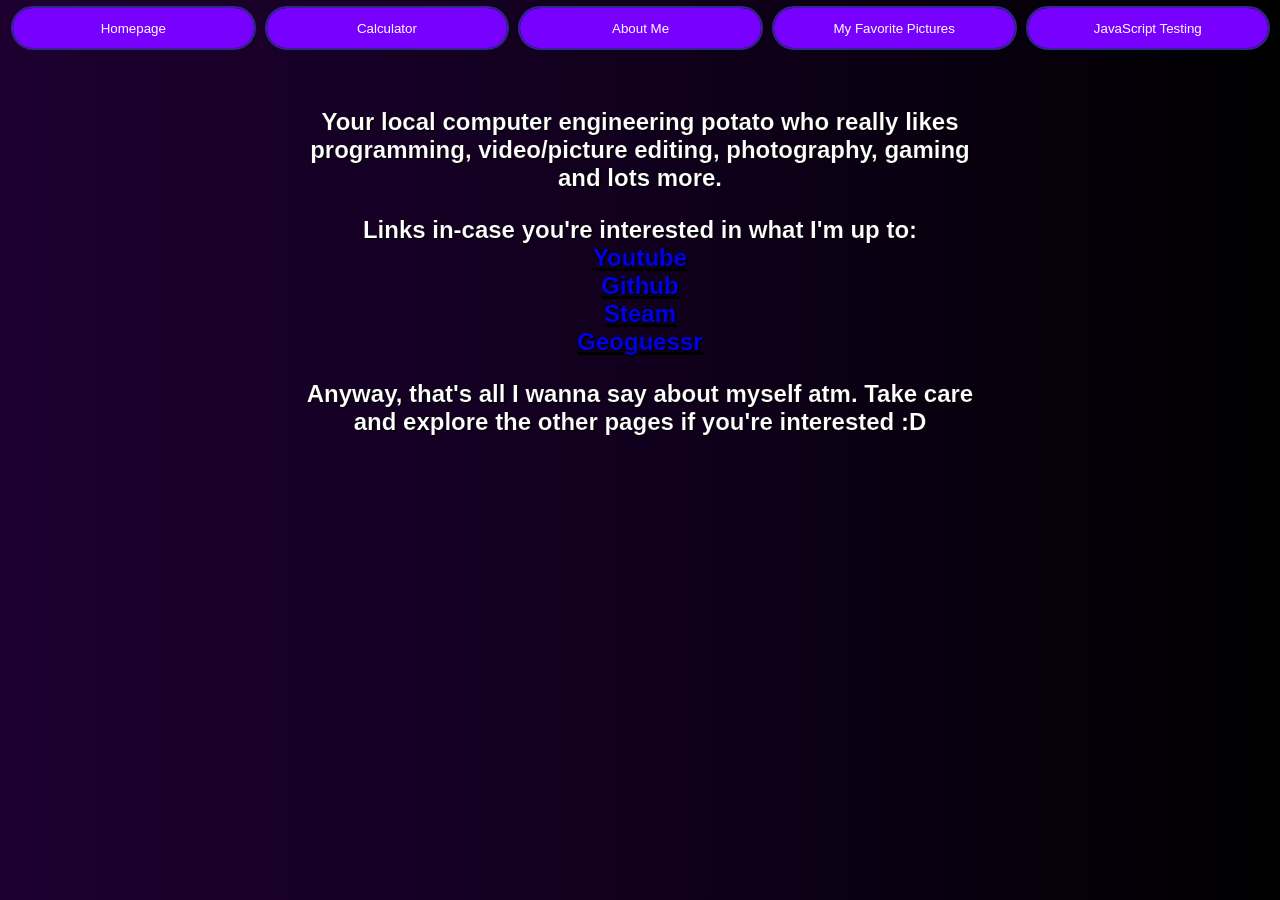
==== commit d0b7c3aa: "Finalized, background, calculator (mostly), JS Testing works, styling done!" ====
--- a/aboutMe.html
+++ b/aboutMe.html
@@ -8,8 +8,8 @@
     <link rel="stylesheet" href="https://fonts.googleapis.com/css2?family=Material+Symbols+Outlined:opsz,wght,FILL,GRAD@20..48,100..700,0..1,-50..200" />
 </head>
 <body>
-<header>
-<!--Home page-->
+    <header>
+        <br>
         <div class="navBars">
             <a href="index.html">
                 <button class="navs">Homepage</button>
@@ -22,28 +22,40 @@
             <a href="aboutMe.html">
                 <button class="navs">About Me</button>
             </a>
-<!--Language: Norwegian nynorsk-->
-            <button class="languageSwitch">Norsk</button>
-<!--Language: English-->
-            <button class="languageSwitch">English</button>
 <!--Favorite pictures-->
             <a href="favoritePictures.html">
-                <button class="navs">My favorite pictures</button>
-            </a>
-<!--Favorite videos-->
-            <a href="favoriteVideos.html">
-                <button class="navs">My favorite videos</button>
+                <button class="navs">My Favorite Pictures</button>
             </a>
 <!--JS testing-->
             <a href="testingWithJS.html">
-                <button class="navs">JS testing</button>
+                <button class="navs">JavaScript Testing</button>
             </a>
         </div>
     </header>
     <main>
+        <h2 id="centeredText" style="margin-top: 50px;">
+            <p>
+                Your local computer engineering potato who really likes programming,
+            video/picture editing, photography, gaming and lots more.
+            </p>
+            <p>
+                Links in-case you're interested in what I'm up to:
+                <br>
+                <a href="https://www.youtube.com/@Potat147">Youtube</a>
+                <br>
+                <a href="https://github.com/potat001">Github</a>
+                <br>
+                <a href="https://steamcommunity.com/id/norskpro123/">Steam</a>
+                <br>
+                <a href="https://www.geoguessr.com/user/603ac48df532bb0001c68b80">Geoguessr</a>
+            </p>
+            <p>
+                Anyway, that's all I wanna say about myself atm.
+                Take care and explore the other pages if you're interested :D
+            </p>
+        </h2>
     </main>
     <footer>
-
     </footer>
 <script src="index.js"></script>
 </body>
--- a/style.css
+++ b/style.css
@@ -10,7 +10,7 @@
 }
 
 #homePageTitle {
-    margin-top:100px;
+    margin-top: 100px;
 }
 
 #centeredText {
@@ -23,15 +23,16 @@
 
 body {
     background: linear-gradient(to right, rgb(29, 0, 48), rgb(17, 0, 29), rgb(0, 0, 0));
-    margin-left: 0;
-    margin-right: 0;
-    
+    margin-left: 0px;
+    margin-right: 0px;
+    margin-top: 0px;
+    margin-bottom: 0px;
 }
 
 .navBars {
-    position:absolute;
-    top:0;
-    left:0;
+    position:relative;
+    top: 0px;
+    left: 0px;
     height: 40px;
     width: 100%;
 }
@@ -39,12 +40,16 @@
 .navs {
     float:left;
     height: 100%;
-    width:calc(75% / 6);
+    /*Set to 75% if two or more languages are added later*/
+    width: calc(94% / 5);
+    margin-top: -10px;
     background-color: rgb(119, 0, 255);
     border-radius: 30px;
     border: 0px;
     outline: 2px solid rgb(48, 40, 141);
-    margin-right: 2px;
+    margin-left: 13px;
+    color: white;
+    position: relative;
 }
 
 .navBars button:hover {
@@ -55,6 +60,7 @@
     background-color:rgb(154, 148, 223);
 }
 
+/*Felt cute, might add a language switch later
 .languageSwitch {
     float: right;
     height: 50%;
@@ -66,44 +72,28 @@
     outline: 2px solid rgb(48, 40, 141);
     margin-right: 2px;
 }
-/*
-#homePagePictureLinks {
-    width: 200px;
-    height: 200px;
-}
 */
-/*
-.kalkulatorIndex {
-    background-color: rgb(148, 148, 148);
-    width: 150px;
-    height:300px;
-    border: 15px solid rgb(102, 9, 94);
-    padding: 30px;
-    margin-left:auto;
-    margin-right:auto;
-}
-*/
 
 #calculator {
-    position:relative;
+    position: relative;
     background-color:rgb(51, 51, 51);
     width: 250px;
     border: 10px solid rgb(97, 97, 97);
     padding: 50px;
-    margin-left:auto;
-    margin-right:auto;
-    margin-top:100px;
+    margin-left: auto;
+    margin-right: auto;
+    margin-top: 50px;
     border-radius: 30px;
 }
 
 #display {
-    width:230px;
-    margin-bottom:15px;
-    font-size:2rem;
-    text-align:left;
-    border:3px solid rgb(85, 85, 85);
+    width: 230px;
+    margin-bottom: 15px;
+    font-size: 2rem;
+    text-align: left;
+    border: 3px solid rgb(85, 85, 85);
     border-radius: 8px;
-    resize:vertical;
+    resize: vertical;
     background-color:rgb(221, 221, 221);
 }
 /*
@@ -124,12 +114,12 @@
 }
 */
 #buttonRows button {
-    width:48px;
-    height:48px;
-    margin-right:10px;
-    margin-bottom:8px;
+    width: 48px;
+    height: 48px;
+    margin-right: 10px;
+    margin-bottom: 8px;
     background-color:rgb(255, 255, 255);
-    cursor:pointer;
+    cursor: pointer;
 }
 #buttonRows button:hover {
     background-color:rgb(207, 207, 207)
@@ -139,7 +129,7 @@
 }
 
 #log_x {
-    font-size:10px;
+    font-size: 10px;
 }
 
 #picturesContainer {
@@ -171,17 +161,16 @@
 }
 
 #JSTestingButton {
-/*
-    margin-right: 50%;
-    margin-left: 20%;
-*/
-    margin-top: 50px;
+    margin-top: 200px;
     margin-left: 50%;
     margin-right: 50%;
     width: 100px;
     height: 100px;
     position: absolute;
-    background-color: rgb(172, 172, 172);
+    background-color: rgb(251, 0, 255);
+    color: white;
+    border: 0px;
+    outline: 2px solid rgb(253, 144, 255);
 }
 @keyframes moveButton {
     0% { left: -50%;}
@@ -189,25 +178,29 @@
 }
 
 @keyframes rainbowButton {
-    0% { background-color: DodgerBlue; left: -50%}
-    25% { background-color: FireBrick;}
-    50% { background-color: green;}
-    75% { background-color: purple;}
-    100% { background-color: yellow; left: 42%}
+    0% { background-color: rgb(30, 144, 255); left: -50% }
+    25% { background-color: rgb(178, 34, 34);}
+    50% { background-color: rgb(0, 128, 0);}
+    75% { background-color: rgb(128, 0, 128);}
+    100% { background-color: rgb(255, 255, 0); left: 42% }
 }
 
 #catchButtonText {
     position: absolute;
     margin-top: 100px;
-    margin-left: 20%;
+    margin-left: 42%;
 }
 
 #changeBackgroundButton {
     width: 100px;
     height: 100px;
+    margin-left: 10px;
     position: absolute;
     background-color: DodgerBlue;
-    bottom: 81.5%;
+    bottom: 70%;
+    color: white;
+    border: 0px;
+    outline: 2px solid rgb(135, 195, 255);
 }
 
 #indexPageNavbars {
@@ -220,8 +213,8 @@
     align-items: stretch;
     flex-direction: column;
     border: 10px solid rgb(46, 0, 105);
-    margin-left:auto;
-    margin-right:auto;
+    margin-left: auto;
+    margin-right: auto;
     margin-top: 30px;
     border-radius: 30px;
 }
@@ -241,4 +234,5 @@
     border: 0px;
     outline: 2px solid rgb(53, 0, 122);
     border-radius: 30px;
-}
+    color: white;
+}
